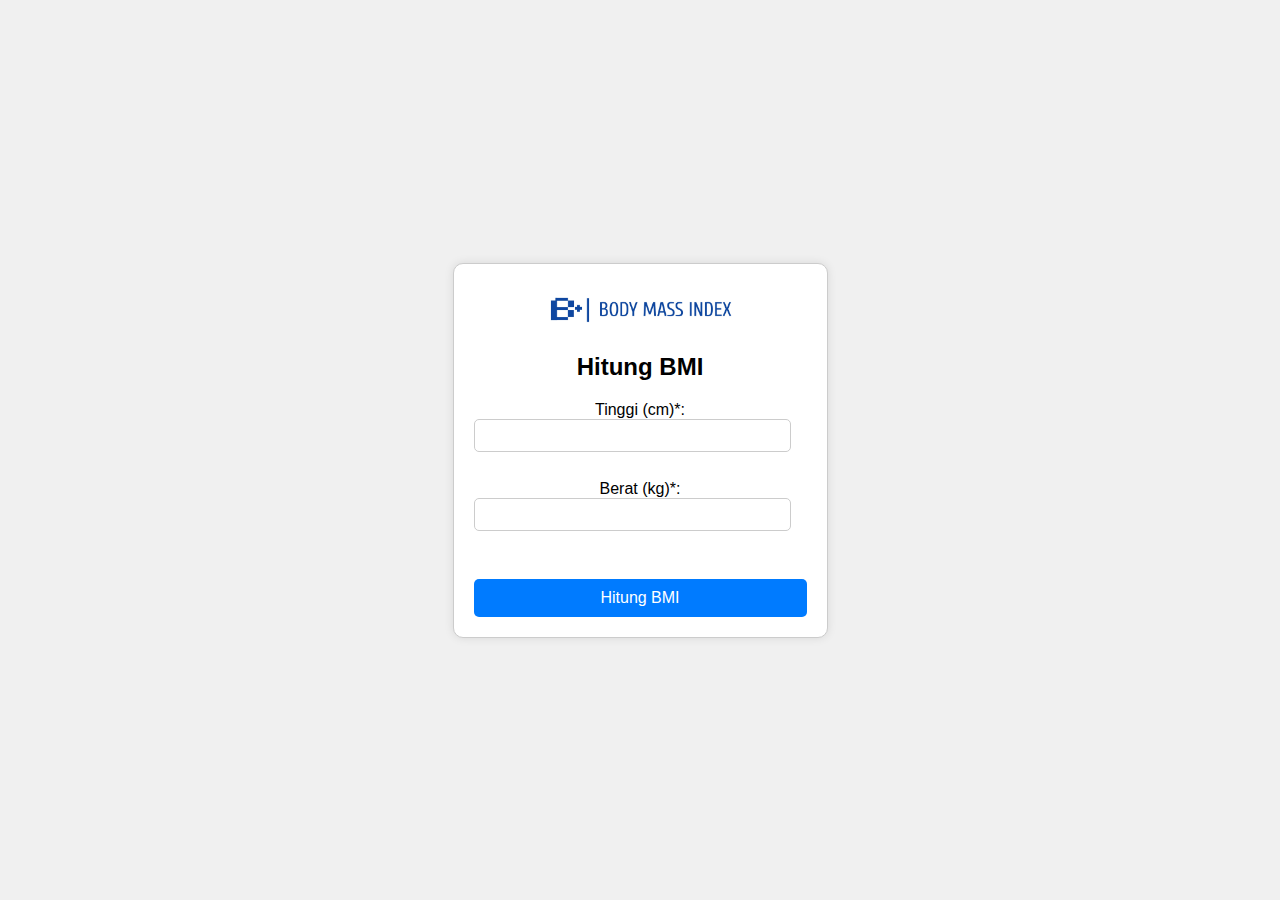
==== index.html @ 423aabd2 "push fix title." ====
<!DOCTYPE html>
<html lang="en">
<head>
    <meta charset="UTF-8">
    <meta name="viewport" content="width=device-width, initial-scale=1.0">
    <title>Hitung BMI</title>
    <link rel="stylesheet" href="style.css">
</head>
<body>
    <div class="container">
        <img src="logo.jpg" width="250">
        <h2>Hitung BMI</h2>
        <form>
            <label for="tinggi">Tinggi (cm)*:</label>
            <input type="number" id="tinggi" required><br>
            <label for="berat">Berat (kg)*:</label>
            <input type="number" id="berat" required><br>
            <button type="button" onclick="hitungBMI()">Hitung BMI</button>
        </form>
    </div>

    <script>
        function hitungBMI() {
            var tinggi = document.getElementById('tinggi').value;
            var berat = document.getElementById('berat').value;

            if (tinggi && berat) {
                tinggi = tinggi / 100; // Konversi tinggi ke meter
                var bmi = berat / (tinggi * tinggi); // Rumus BMI
                var kategori;

                if (bmi < 18.5) {
                    kategori = "underweight";
                } else if (bmi >= 18.5 && bmi <= 24.9) {
                    kategori = "normal";
                } else if (bmi >= 25 && bmi <= 29.9) {
                    kategori = "overweight";
                } else {
                    kategori = "obese";
                }

                // Simpan data ke localStorage
                localStorage.setItem("bmi", bmi.toFixed(2));
                localStorage.setItem("kategori", kategori);

                // Redirect ke halaman hasil
                window.location.href = "hasil.html";
            } else {
                alert("Tolong isi semua kolom!");
            }
        }
    </script>
</body>
</html>
---- style.css ----
body {
    font-family: Arial, sans-serif;
    display: flex;
    flex-direction: column;
    align-items: center;
    justify-content: center;
    height: 100vh;
    margin: 0;
}

* {
    box-sizing: border-box;
}

.container {
    text-align: center;
    border: 1px solid #ccc;
    padding: 20px;
    border-radius: 10px;
    box-shadow: 0 0 10px rgba(0,0,0,0.1);
}

.container h1 {
    margin: 0;
}

.button {
    display: block;
    width: 100%;
    padding: 10px;
    margin-top: 20px;
    background-color: #007BFF;
    color: #fff;
    text-align: center;
    text-decoration: none;
    border-radius: 5px;
    font-size: 16px;
}
body {
    font-family: Arial, sans-serif;
    display: flex;
    flex-direction: column;
    align-items: center;
    justify-content: center;
    height: 100vh;
    margin: 0;
}

.container {
    text-align: center;
    border: 1px solid #ccc;
    padding: 20px;
    border-radius: 10px;
    box-shadow: 0 0 10px rgba(0,0,0,0.1);
    width: 300px;
}

.tab {
    overflow: hidden;
    border-bottom: 1px solid #ccc;
    margin-bottom: 20px;
}

.tab button {
    background-color: #f1f1f1;
    float: left;
    border: none;
    outline: none;
    cursor: pointer;
    padding: 14px 16px;
    transition: 0.3s;
    font-size: 17px;
    width: 50%;
}

.tab button:hover {
    background-color: #ddd;
}

.tab button.active {
    background-color: #ccc;
}

.tabcontent {
    display: none;
    padding: 6px 12px;
    border-top: none;
}

.tabcontent h2 {
    margin-top: 0;
}

button, .button {
    display: block;
    width: 100%;
    padding: 10px;
    margin-top: 20px;
    background-color: #007BFF;
    color: #fff;
    text-align: center;
    text-decoration: none;
    border-radius: 5px;
    font-size: 16px;
    border: none;
    cursor: pointer;
}

form {
    display: flex;
    flex-direction: column;
}

input {
    margin-bottom: 10px;
    padding: 8px;
    width: calc(100% - 16px);
    border: 1px solid #ccc;
    border-radius: 5px;
}

a {
    color: #007BFF;
    text-decoration: none;
}

a:hover {
    text-decoration: underline;
}
body {
    font-family: Arial, sans-serif;
    display: flex;
    flex-direction: column;
    align-items: center;
    justify-content: center;
    height: 100vh;
    margin: 0;
}

.container {
    text-align: center;
    border: 1px solid #ccc;
    padding: 20px;
    border-radius: 10px;
    box-shadow: 0 0 10px rgba(0,0,0,0.1);
    width: 300px;
}

.tab {
    overflow: hidden;
    border-bottom: 1px solid #ccc;
    margin-bottom: 20px;
}

.tab button {
    background-color: #f1f1f1;
    float: left;
    border: none;
    outline: none;
    cursor: pointer;
    padding: 14px 16px;
    transition: 0.3s;
    font-size: 17px;
    width: 50%;
}

.tab button:hover {
    background-color: #333;
}

.tab button.active {
    background-color: #138;
}

.tabcontent {
    display: none;
    padding: 6px 12px;
    border-top: none;
}

.tabcontent h2 {
    margin-top: 0;
}

button, .button {
    display: block;
    width: 100%;
    padding: 10px;
    margin-top: 20px;
    background-color: #007BFF;
    color: #fff;
    text-align: center;
    text-decoration: none;
    border-radius: 5px;
    font-size: 16px;
    border: none;
    cursor: pointer;
}

form {
    display: flex;
    flex-direction: column;
}

input {
    margin-bottom: 10px;
    padding: 8px;
    width: calc(100% - 16px);
    border: 1px solid #ccc;
    border-radius: 5px;
}
body {
    font-family: Arial, sans-serif;
    display: flex;
    flex-direction: column;
    align-items: center;
    justify-content: center;
    height: 100vh;
    margin: 0;
    background-color: #f7f7f7;
}

.result-container {
    text-align: center;
    border: 1px solid #ccc;
    padding: 20px;
    border-radius: 10px;
    box-shadow: 0 0 10px rgba(0,0,0,0.1);
    width: 300px;
    background-color: #fff;
}

.result-content p {
    margin: 10px 0;
}

.slider-container {
    position: relative;
    width: 100%;
}

.slider::-webkit-slider-thumb {
    -webkit-appearance: none;
    width: 100%;
    height: 8px;
    background: #ddd;
    outline: none;
    opacity: 0.7;
    transition: opacity .2s;
    margin: 20px 0;
}

.slider:hover {
    opacity: 1;
}

.slider::-webkit-slider-thumb {
    -webkit-appearance: none;
    appearance: none;
    width: 25px;
    height: 25px;
    background: #007BFF;
    cursor: pointer;
    border-radius: 50%;
}

.slider::-moz-range-thumb {
    width: 25px;
    height: 25px;
    background: #007BFF;
    cursor: pointer;
    border-radius: 50%;
}

.bmi-value {
    position: absolute;
    top: -35px;
    left: calc(17.8% - 12.5px); /* Position based on the slider value (17.8) */
    background: #007BFF;
    color: white;
    padding: 5px;
    border-radius: 50%;
    font-size: 12px;
    width: 25px;
    height: 25px;
    display: flex;
    align-items: center;
    justify-content: center;
}
.card {
    display: flex;
    flex-direction: column;
    justify-content: center;
    align-items: center;
    text-align: center;
    padding: 30px;
    margin: 20px;
    border: 1px solid #ccc;
    border-radius: 10px;
    box-shadow: 0 4px 8px rgba(0, 0, 0, 0.1);
    background-color: #fff;
}

.card-title {
    font-size: 20px;
    font-weight: bold;
    margin-bottom: 10px;
}

.card-value {
    font-size: 20px;
    color: #333;
}
body {
    font-family: Arial, sans-serif;
    margin: 0;
    padding: 0;
    background-color: #f4f4f4;
}

.artikel {
    width: 80%;
    margin: 20px auto;
    padding: 20px;
    background-color: #fff;
    box-shadow: 0 0 10px rgba(0, 0, 0, 0.1);
    border-radius: 8px;
}

.artikel-item {
    display: flex;
    align-items: center;
    margin-bottom: 20px;
}

.artikel-item:last-child {
    margin-bottom: 0;
}

.gambar {
    flex: 0 0 100px;
    margin-right: 20px;
}

.gambar img {
    width: 100px;
    height: 100px;
    border-radius: 50%;
    object-fit: cover;
}

.deskripsi {
    flex: 1;
}

.deskripsi h2 {
    margin: 0 0 10px;
    font-size: 1.5em;
}

.deskripsi p {
    margin: 0;
    color: #666;
}
body {
    font-family: Arial, sans-serif;
    background-color: #f0f0f0;
    display: flex;
    justify-content: center;
    align-items: center;
    height: 100vh;
    margin: 0;
}

.container {
    width: 375px;
    background-color: #fff;
    border-radius: 10px;
    box-shadow: 0 0 10px rgba(0,0,0,0.1);
    padding: 20px;
}

h1 {
    text-align: center;
    font-size: 18px;
    margin-bottom: 20px;
}

.chat-box {
    max-height: 400px;
    overflow-y: auto;
    margin-bottom: 20px;
}

.message {
    display: flex;
    align-items: center;
    padding: 10px;
    border-bottom: 1px solid #ddd;
}

.avatar {
    width: 40px;
    height: 40px;
    background-color: #ccc;
    border-radius: 50%;
    margin-right: 10px;
}

.text {
    flex: 1;
    background-color: #f9f9f9;
    padding: 10px;
    border-radius: 10px;
}

.heart {
    margin-left: 10px;
    cursor: pointer;
}

.input-box {
    display: flex;
    align-items: center;
}

input[type="text"] {
    flex: 1;
    padding: 10px;
    border: 1px solid #ddd;
    border-radius: 5px;
    margin-right: 10px;
}

button {
    background-color: #007bff;
    color: #fff;
    border: none;
    padding: 10px 15px;
    border-radius: 5px;
    cursor: pointer;
}

button:hover {
    background-color: #0056b3;
}
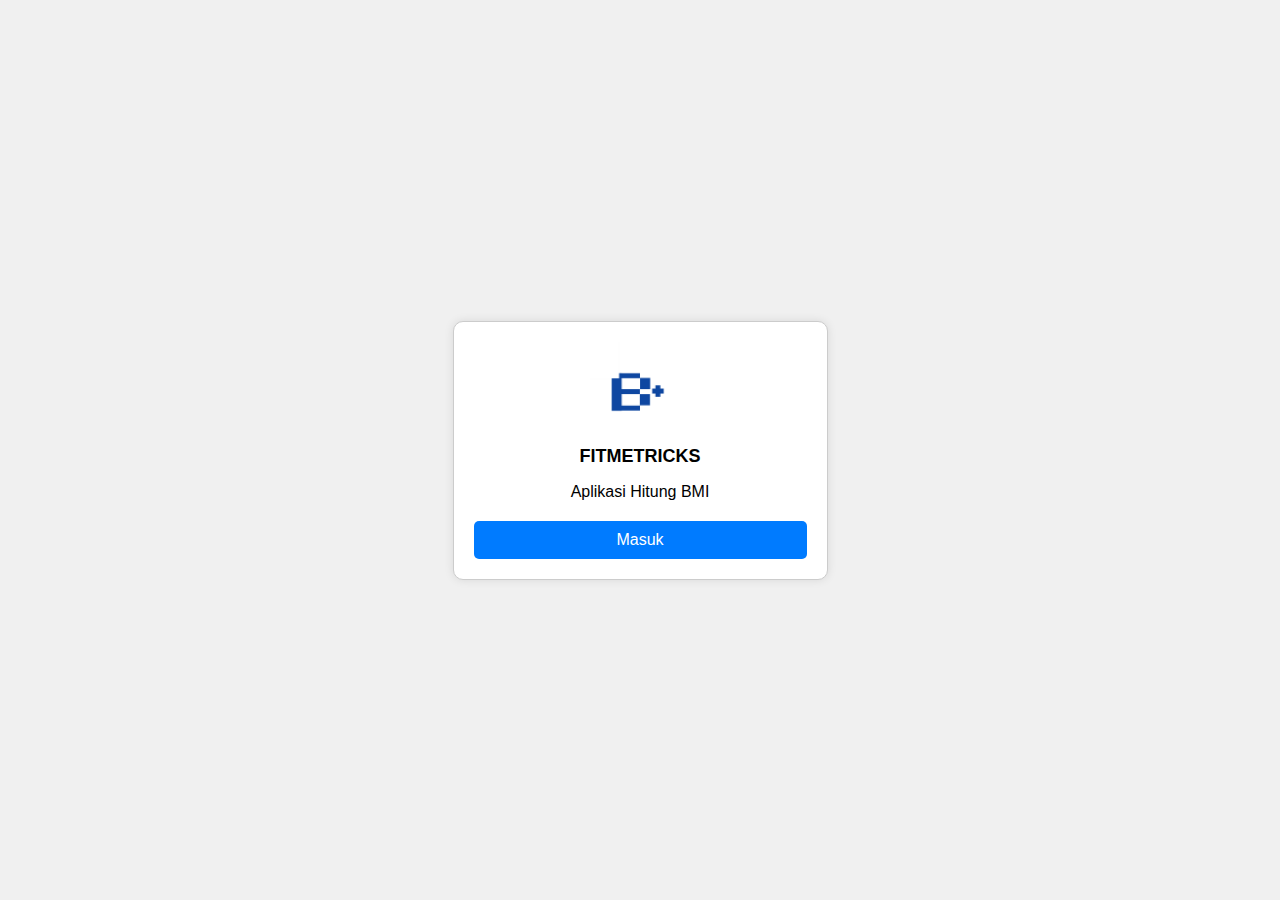
==== commit 68a1b9d0: "push fix." ====
--- a/index.html
+++ b/index.html
@@ -3,52 +3,48 @@
 <head>
     <meta charset="UTF-8">
     <meta name="viewport" content="width=device-width, initial-scale=1.0">
-    <title>Hitung BMI</title>
+    <title>Fitmetricks - Aplikasi Hitung BMI</title>
     <link rel="stylesheet" href="style.css">
+    <style>
+        body {
+            font-family: Arial, sans-serif;
+            display: flex;
+            flex-direction: column;
+            align-items: center;
+            justify-content: center;
+            height: 100vh;
+            margin: 0;
+        }
+        .container {
+            text-align: center;
+            border: 1px solid #ccc;
+            padding: 20px;
+            border-radius: 10px;
+            box-shadow: 0 0 10px rgba(0,0,0,0.1);
+        }
+        .container h1 {
+            margin: 0;
+        }
+        .button {
+            display: block;
+            width: 100%;
+            padding: 10px;
+            margin-top: 20px;
+            background-color: #007BFF;
+            color: #fff;
+            text-align: center;
+            text-decoration: none;
+            border-radius: 5px;
+            font-size: 16px;
+        }
+    </style>
 </head>
 <body>
     <div class="container">
-        <img src="logo.jpg" width="250">
-        <h2>Hitung BMI</h2>
-        <form>
-            <label for="tinggi">Tinggi (cm)*:</label>
-            <input type="number" id="tinggi" required><br>
-            <label for="berat">Berat (kg)*:</label>
-            <input type="number" id="berat" required><br>
-            <button type="button" onclick="hitungBMI()">Hitung BMI</button>
-        </form>
+        <img src="logo_bmi.jpg" width="100">
+        <h1>FITMETRICKS</h1>
+        <p>Aplikasi Hitung BMI</p>
+        <a href="simpan.html" class="button">Masuk</a>
     </div>
-
-    <script>
-        function hitungBMI() {
-            var tinggi = document.getElementById('tinggi').value;
-            var berat = document.getElementById('berat').value;
-
-            if (tinggi && berat) {
-                tinggi = tinggi / 100; // Konversi tinggi ke meter
-                var bmi = berat / (tinggi * tinggi); // Rumus BMI
-                var kategori;
-
-                if (bmi < 18.5) {
-                    kategori = "underweight";
-                } else if (bmi >= 18.5 && bmi <= 24.9) {
-                    kategori = "normal";
-                } else if (bmi >= 25 && bmi <= 29.9) {
-                    kategori = "overweight";
-                } else {
-                    kategori = "obese";
-                }
-
-                // Simpan data ke localStorage
-                localStorage.setItem("bmi", bmi.toFixed(2));
-                localStorage.setItem("kategori", kategori);
-
-                // Redirect ke halaman hasil
-                window.location.href = "hasil.html";
-            } else {
-                alert("Tolong isi semua kolom!");
-            }
-        }
-    </script>
 </body>
-</html>
+</html>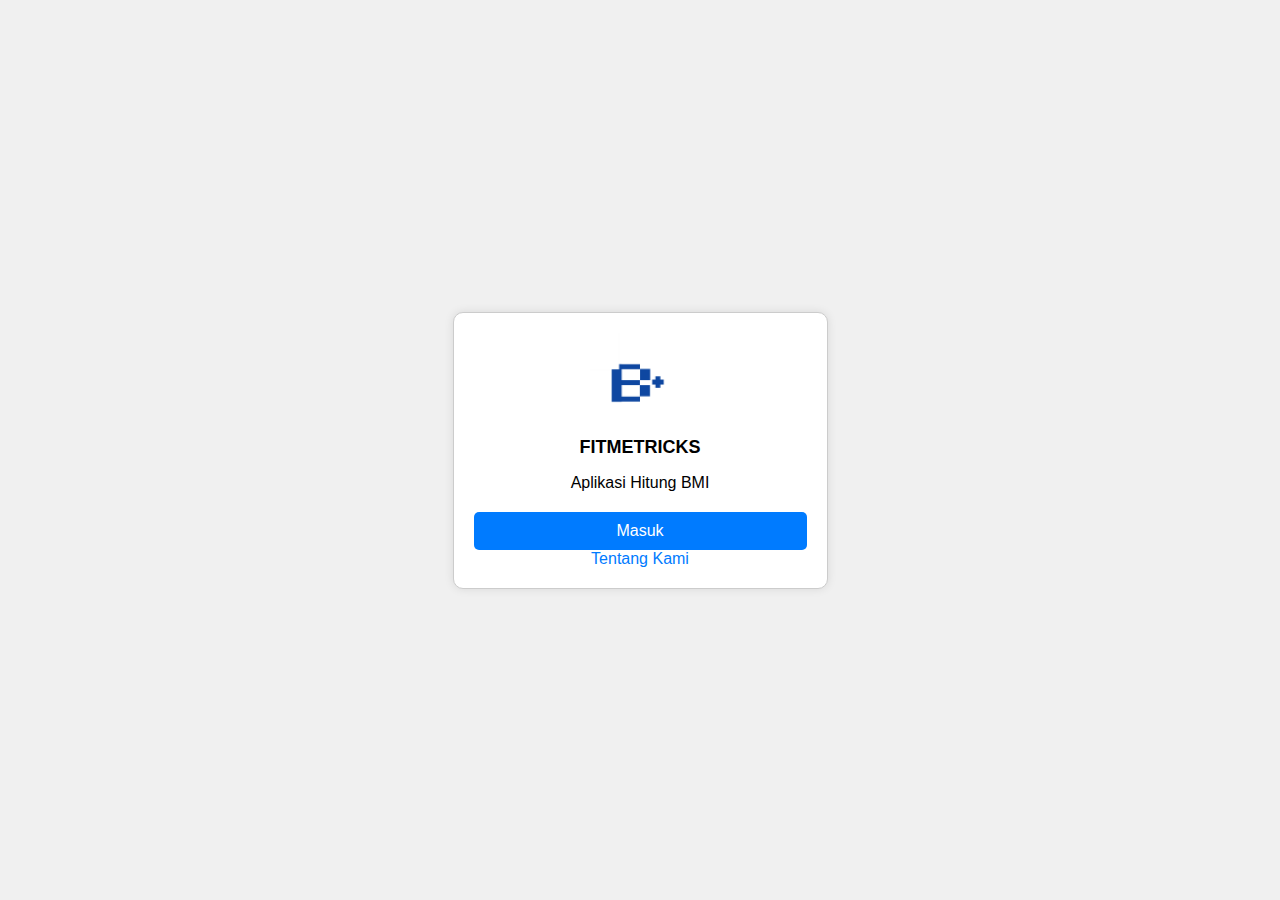
==== commit 06ac5b95: "menambahkan tentang kami." ====
--- a/index.html
+++ b/index.html
@@ -44,7 +44,8 @@
         <img src="logo_bmi.jpg" width="100">
         <h1>FITMETRICKS</h1>
         <p>Aplikasi Hitung BMI</p>
-        <a href="simpan.html" class="button">Masuk</a>
+        <a href="hitung_hasil.html" class="button">Masuk</a>
+        <a href="tentang_kami.html">Tentang Kami</a>
     </div>
 </body>
 </html>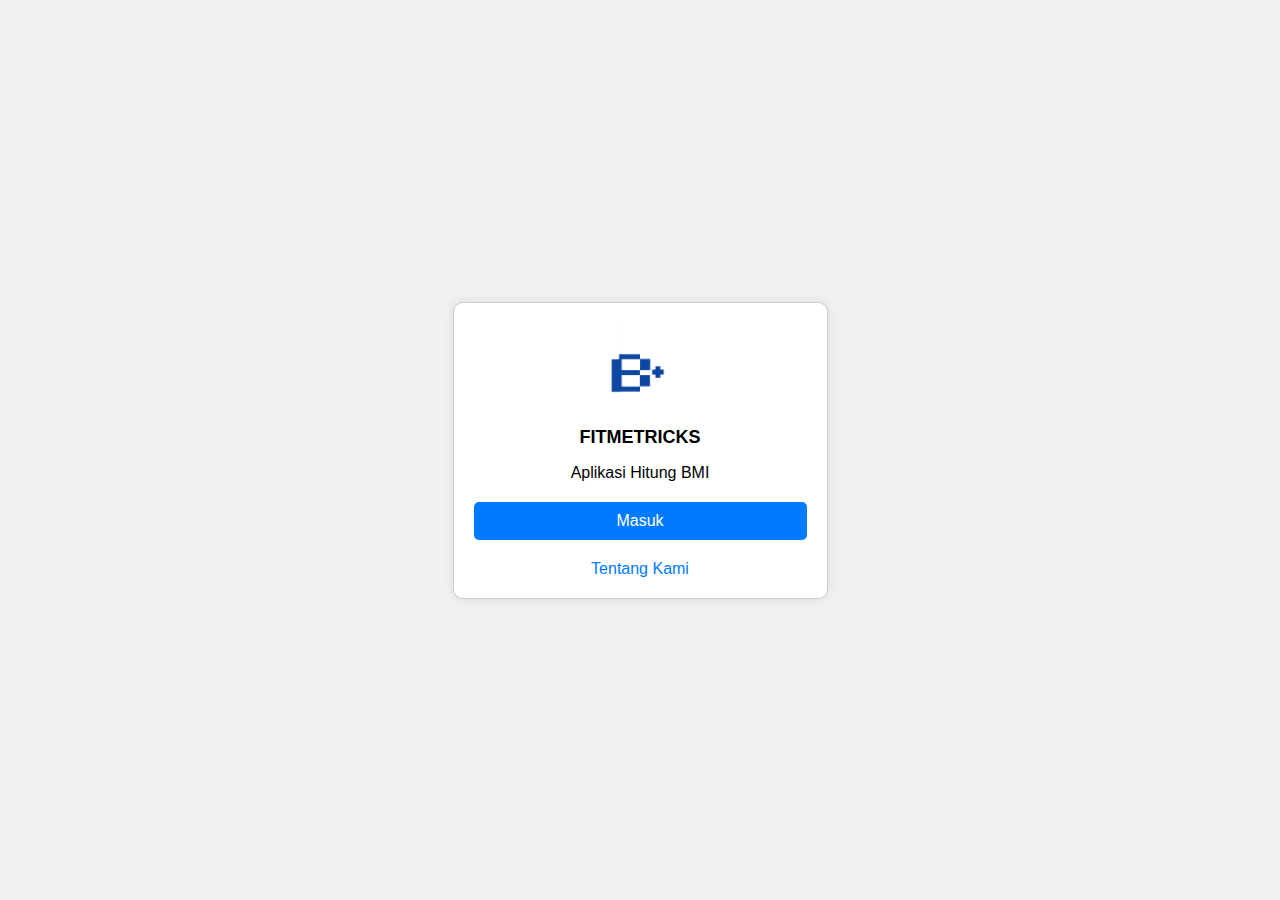
==== commit ccccc7a3: "edit" ====
--- a/index.html
+++ b/index.html
@@ -37,6 +37,16 @@
             border-radius: 5px;
             font-size: 16px;
         }
+        .about-link {
+            display: block;
+            margin-top: 20px; /* Adjust this value to move it further down */
+            color: #007BFF;
+            text-decoration: none;
+            font-size: 16px;
+        }
+        .about-link:hover {
+            text-decoration: underline;
+        }
     </style>
 </head>
 <body>
@@ -45,7 +55,7 @@
         <h1>FITMETRICKS</h1>
         <p>Aplikasi Hitung BMI</p>
         <a href="hitung_hasil.html" class="button">Masuk</a>
-        <a href="tentang_kami.html">Tentang Kami</a>
+        <a href="tentang_kami.html" class="about-link">Tentang Kami</a>
     </div>
 </body>
-</html>+</html>
